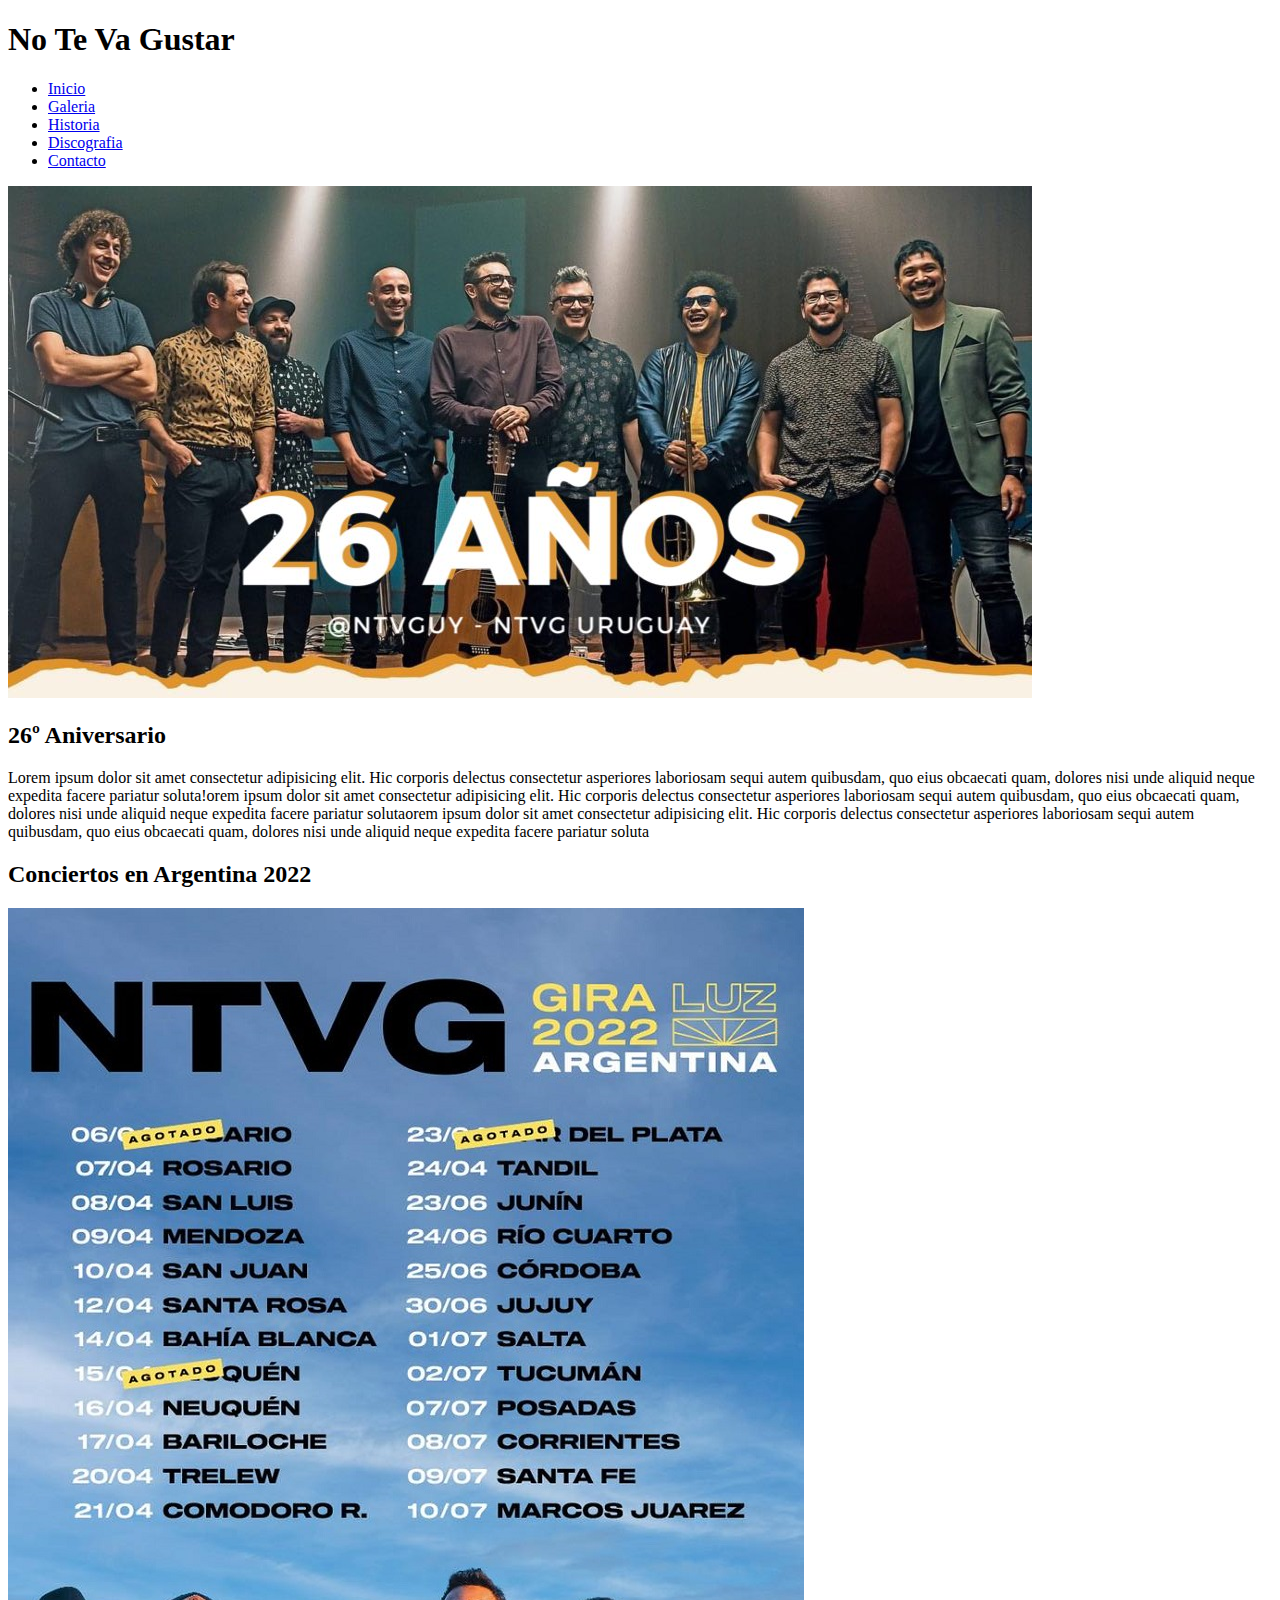
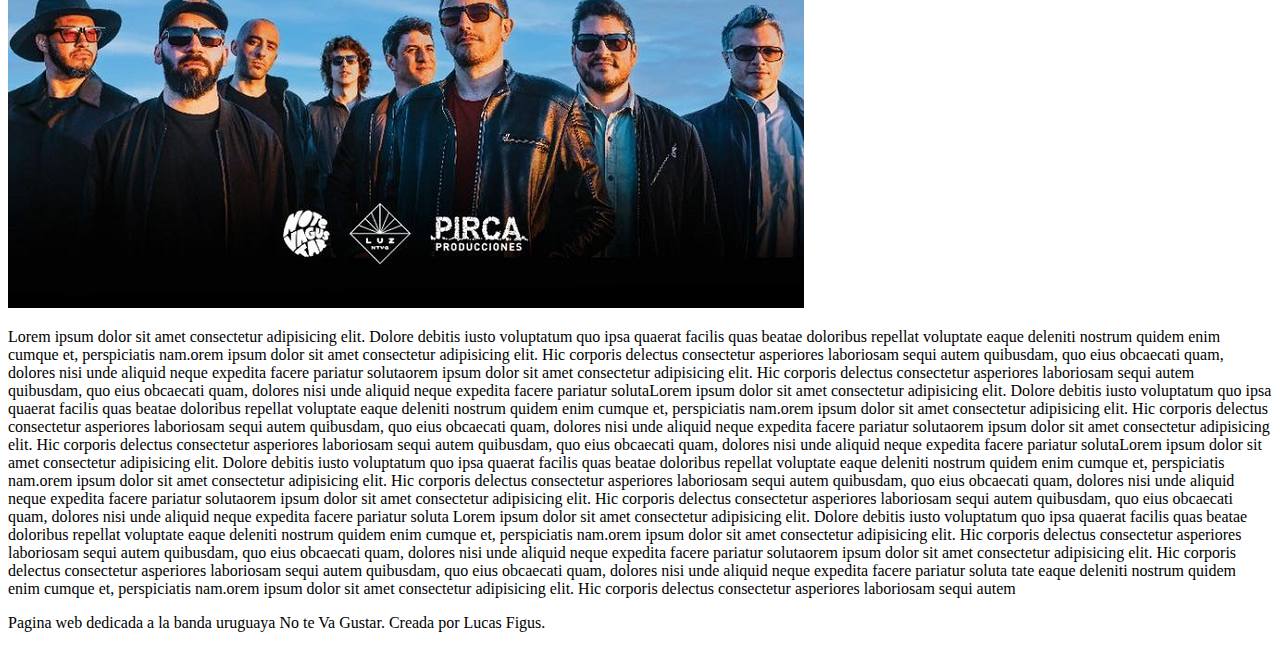
==== index.html @ 08d49ad7 "pages hasta el desafio 3" ====
<!DOCTYPE html>
<html lang="es">
<head>
    <meta charset="UTF-8">
    <meta name="viewport" content="width=device-width, initial-scale=1.0">
    <title>No Te Va Gustar</title>
    <link rel="shortcut icon" href="../assets/img/logo2.jpg">
    <link rel="preconnect" href="https://fonts.googleapis.com">
    <link rel="preconnect" href="https://fonts.gstatic.com" crossorigin>
    <link href="https://fonts.googleapis.com/css2?family=Gloria+Hallelujah&family=Nunito+Sans:wght@600&display=swap" rel="stylesheet">
    <link rel="stylesheet" href="./css/estilos.css">
</head>
<body>
<div>
 <!-- HEADER -->
 <header>
    <div class="titulo">    
        <h1> No Te Va Gustar</h1>
    </div>
     <nav class="nav">
         <ul>
             <li><a href="./index.html"> Inicio </a></li>
             <li><a href="./pages/galeria.html"> Galeria </a></li>
             <li><a href="./pages/historia.html"> Historia </a></li>
             <li><a href="./pages/discografia.html"> Discografia </a></li>
             <li><a href="./pages/contacto.html"> Contacto </a></li>
         </ul>
     </nav>

</header>
<!-- MAIN -->
<main>
    <section>
        <article>
        <img id="aniversario" src="./assets/img/26ntvg.jpg" alt="aniversario numero 26">
        <div>
        <h2> 26º Aniversario</h2>
        <p>Lorem ipsum dolor sit amet consectetur adipisicing elit. Hic corporis delectus consectetur asperiores laboriosam sequi autem quibusdam, quo eius obcaecati quam, dolores nisi unde aliquid neque expedita facere pariatur soluta!orem ipsum dolor sit amet consectetur adipisicing elit. Hic corporis delectus consectetur asperiores laboriosam sequi autem quibusdam, quo eius obcaecati quam, dolores nisi unde aliquid neque expedita facere pariatur solutaorem ipsum dolor sit amet consectetur adipisicing elit. Hic corporis delectus consectetur asperiores laboriosam sequi autem quibusdam, quo eius obcaecati quam, dolores nisi unde aliquid neque expedita facere pariatur soluta  </p>
        </div>
    </article>

    <article class="GiraArg">
        <div>
        <h2> Conciertos en Argentina 2022 </h2>
        <img id="fechas" src="./assets/img/conciertosarg.jpg" alt="fechas de conciertos">
        </div>
        <div class="conciertos">
            <p>Lorem ipsum dolor sit amet consectetur adipisicing elit. Dolore debitis iusto voluptatum quo ipsa quaerat facilis quas beatae doloribus repellat voluptate eaque deleniti nostrum quidem enim cumque et, perspiciatis nam.orem ipsum dolor sit amet consectetur adipisicing elit. Hic corporis delectus consectetur asperiores laboriosam sequi autem quibusdam, quo eius obcaecati quam, dolores nisi unde aliquid neque expedita facere pariatur solutaorem ipsum dolor sit amet consectetur adipisicing elit. Hic corporis delectus consectetur asperiores laboriosam sequi autem quibusdam, quo eius obcaecati quam, dolores nisi unde aliquid neque expedita facere pariatur solutaLorem ipsum dolor sit amet consectetur adipisicing elit. Dolore debitis iusto voluptatum quo ipsa quaerat facilis quas beatae doloribus repellat voluptate eaque deleniti nostrum quidem enim cumque et, perspiciatis nam.orem ipsum dolor sit amet consectetur adipisicing elit. Hic corporis delectus consectetur asperiores laboriosam sequi autem quibusdam, quo eius obcaecati quam, dolores nisi unde aliquid neque expedita facere pariatur solutaorem ipsum dolor sit amet consectetur adipisicing elit. Hic corporis delectus consectetur asperiores laboriosam sequi autem quibusdam, quo eius obcaecati quam, dolores nisi unde aliquid neque expedita facere pariatur solutaLorem ipsum dolor sit amet consectetur adipisicing elit. Dolore debitis iusto voluptatum quo ipsa quaerat facilis quas beatae doloribus repellat voluptate eaque deleniti nostrum quidem enim cumque et, perspiciatis nam.orem ipsum dolor sit amet consectetur adipisicing elit. Hic corporis delectus consectetur asperiores laboriosam sequi autem quibusdam, quo eius obcaecati quam, dolores nisi unde aliquid neque expedita facere pariatur solutaorem ipsum dolor sit amet consectetur adipisicing elit. Hic corporis delectus consectetur asperiores laboriosam sequi autem quibusdam, quo eius obcaecati quam, dolores nisi unde aliquid neque expedita facere pariatur soluta Lorem ipsum dolor sit amet consectetur adipisicing elit. Dolore debitis iusto voluptatum quo ipsa quaerat facilis quas beatae doloribus repellat voluptate eaque deleniti nostrum quidem enim cumque et, perspiciatis nam.orem ipsum dolor sit amet consectetur adipisicing elit. Hic corporis delectus consectetur asperiores laboriosam sequi autem quibusdam, quo eius obcaecati quam, dolores nisi unde aliquid neque expedita facere pariatur solutaorem ipsum dolor sit amet consectetur adipisicing elit. Hic corporis delectus consectetur asperiores laboriosam sequi autem quibusdam, quo eius obcaecati quam, dolores nisi unde aliquid neque expedita facere pariatur soluta tate eaque deleniti nostrum quidem enim cumque et, perspiciatis nam.orem ipsum dolor sit amet consectetur adipisicing elit. Hic corporis delectus consectetur asperiores laboriosam sequi autem </p>
        </div>

    </article>
    </section>
</main>

<!-- FOOTER -->
<div>
<footer>
    <div id="PieDePagina">
        <p class="footer"> Pagina web dedicada a la banda uruguaya No te Va Gustar. Creada por Lucas Figus.</p>
    </div>
</footer>
</div>
</div>    
</body>
</html>
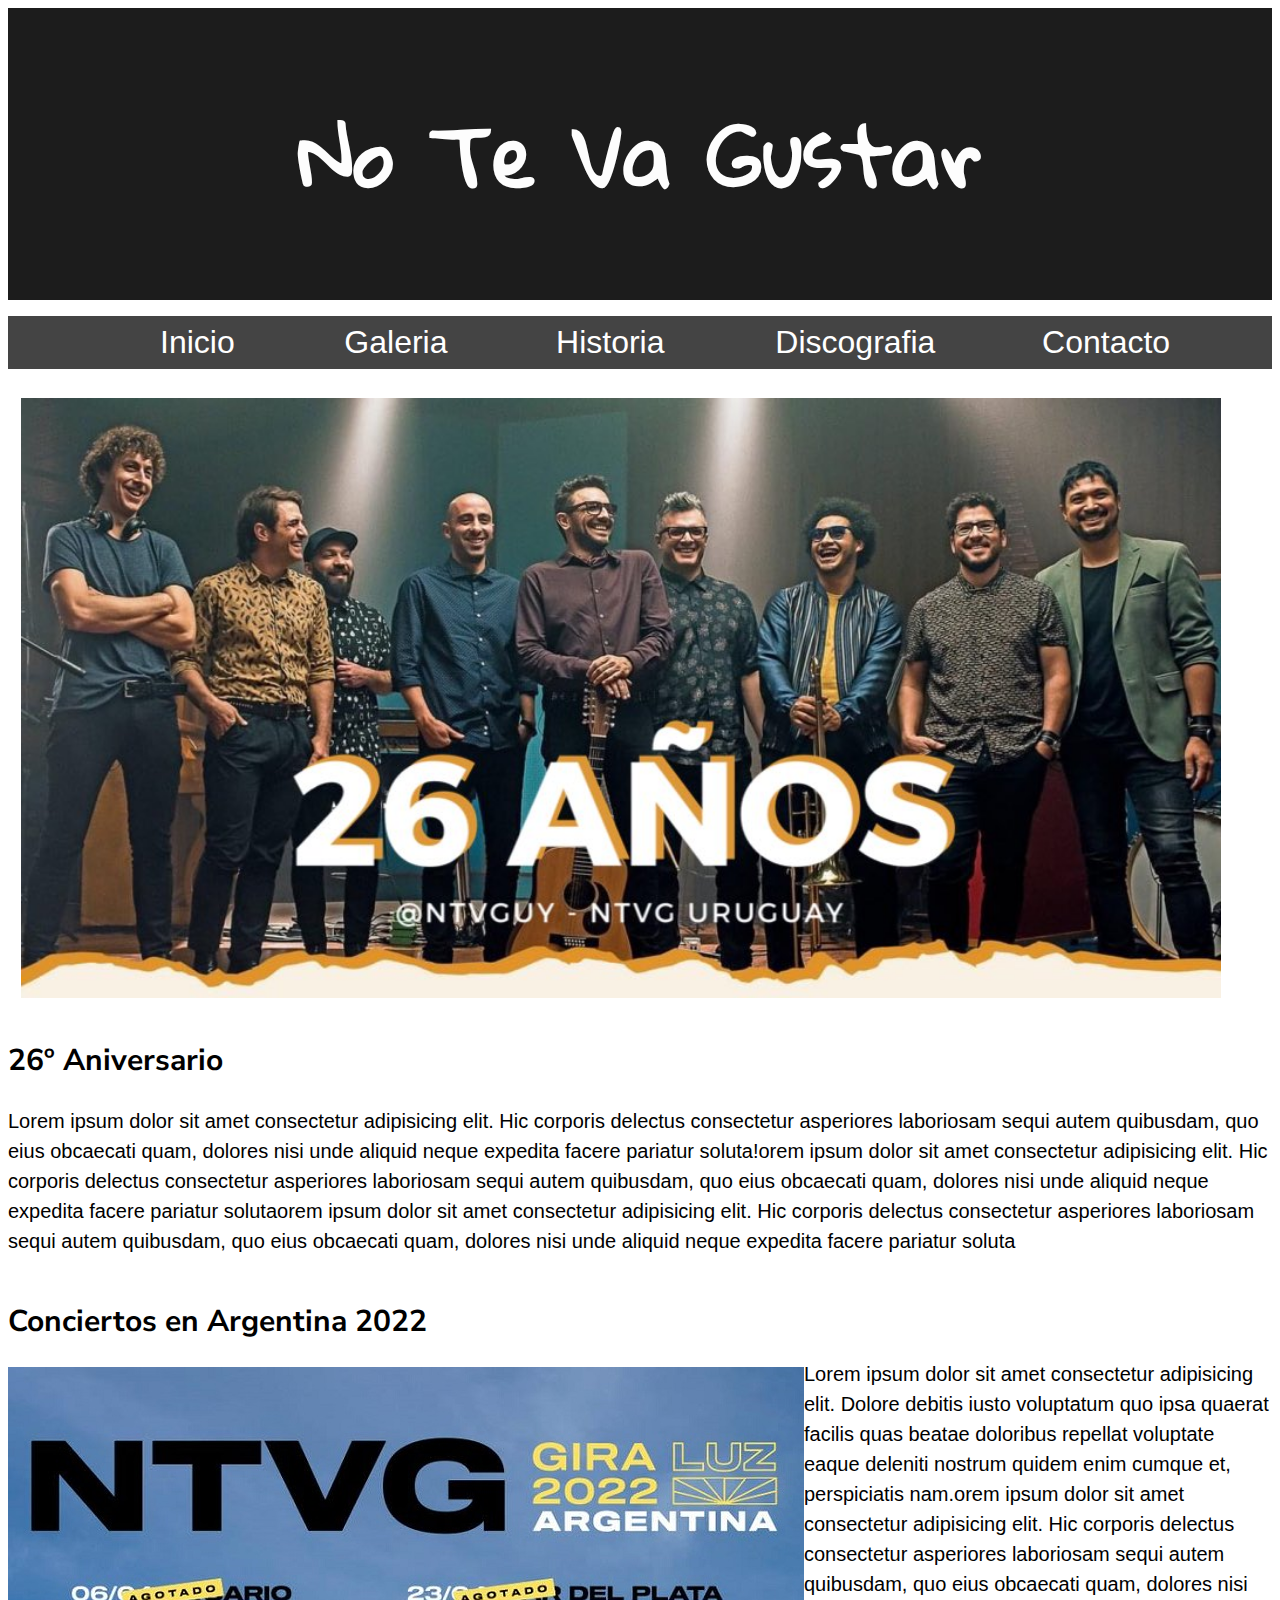
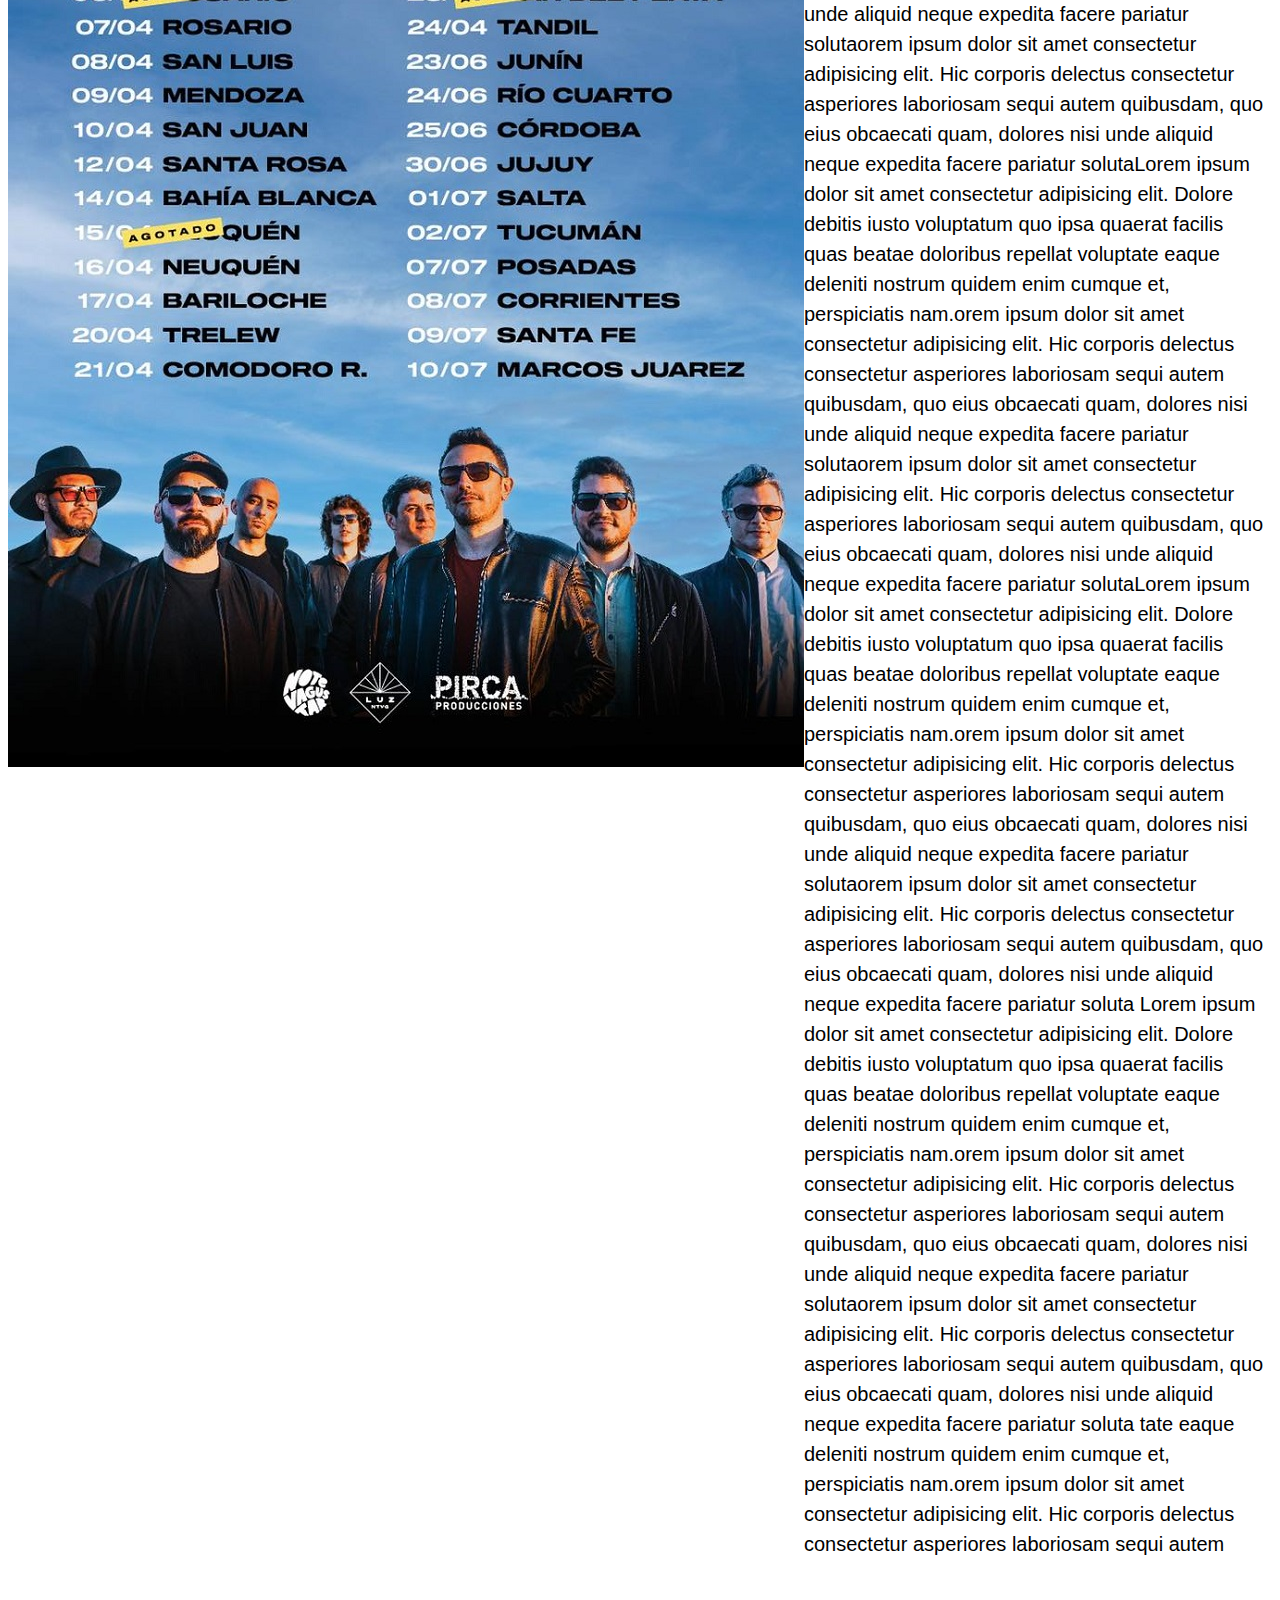
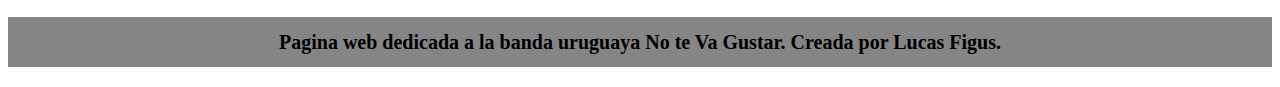
==== commit 6e6b5137: "agregada animacion al titulo" ====
--- a/index.html
+++ b/index.html
@@ -8,6 +8,7 @@
     <link rel="preconnect" href="https://fonts.googleapis.com">
     <link rel="preconnect" href="https://fonts.gstatic.com" crossorigin>
     <link href="https://fonts.googleapis.com/css2?family=Gloria+Hallelujah&family=Nunito+Sans:wght@600&display=swap" rel="stylesheet">
+    <link rel="stylesheet" href="https://cdnjs.cloudflare.com/ajax/libs/animate.css/4.1.1/animate.min.css"/>
     <link rel="stylesheet" href="./css/estilos.css">
 </head>
 <body>
@@ -15,7 +16,7 @@
  <!-- HEADER -->
  <header>
     <div class="titulo">    
-        <h1> No Te Va Gustar</h1>
+        <h1 class="animate__animated animate__repeat-2 animate__bounce"> No Te Va Gustar </h1>
     </div>
      <nav class="nav">
          <ul>
--- a/css/estilos.css
+++ b/css/estilos.css
@@ -0,0 +1,140 @@
+/* estilos para todas las pages*/
+nav ul {
+        display: flex;
+        list-style: none;
+        align-items: center;
+        justify-content: space-evenly;
+        background-color: rgb(68, 68, 68);
+    }
+nav ul li {
+    background: rgb(68, 68, 68);
+}    
+
+nav ul li a{
+        text-decoration: none;
+        color: white;
+        padding: 5%;
+        display: block;
+        font-family: Arial;
+        font-size: 200%;
+    }
+
+nav ul a:hover {
+        background-color: rgb(145, 121, 25);
+    } 
+
+
+h2,h3 {
+    font-family:Nunito Sans ;
+    font-size: 30px;
+}
+
+p {
+    line-height: 1.5;
+    font-family: Arial;
+    font-size: 20px;
+}
+.footer {
+    color: black;
+    background-color: rgb(133, 133, 133);
+    text-align: center;
+    padding: 10px;
+    font-size: 20px;
+    font-family: Georgia;
+    font-weight: 600; 
+}
+.titulo {
+    color: rgb(253, 253, 253);
+    background-color: rgba(0, 0, 0, 0.89);
+    padding: 1%;
+    text-align: center;
+    font-size: 40px;
+    font-family:Gloria Hallelujah ;
+    }
+ /* estilos para el index.html*/
+#aniversario {
+        height: 50%;
+        width: 95%;
+        padding: 1%;
+    }
+.conciertos {
+     margin-top: 5%;
+    }
+.GiraArg {
+    display: flex;
+    flex-direction: row;
+}
+
+#PieDePagina {
+    margin-top: 3%;
+}
+
+/* estilos pra galeria.html*/
+.Fotos {
+    display: grid;
+    grid-template-columns: 1fr 1fr;
+    grid-template-rows: 1fr 1fr;
+    align-items: center;
+    
+}
+
+/* estilos para historia.html*/
+#Historia {
+    text-align: center;
+    font-size: 30px;
+    font-family: Nunito Sans;
+    font-weight: 700;
+}
+.logo {
+    transition: transform 4s;
+}
+.logo:hover {
+    transform: rotate(360deg);
+}
+.FotoBio {
+        margin-left: 30%;
+        transition: transform 1s;
+}
+.FotoBio:hover {
+    transform: scale(1.1);
+}
+.Nombre {
+    display: grid;
+    grid-template-columns: 3fr 1fr;
+}
+
+@media screen and (max-width: 1199px) {
+    .FotoBio {
+        margin-left: 0%;
+    }
+    .GiraArg {
+        flex-direction: column;
+    }
+}
+
+@media screen and (max-width: 767px){
+    .ContainerIndex {
+
+        grid-template-columns: 100%;
+    }
+    .GiraArg {
+        flex-direction: column;
+    }
+    #fechas {
+        width: 95%;
+        height: 95%;
+    }
+    nav ul {
+      display: flex;
+      flex-direction: column;
+      justify-content: center;
+    }
+    .Nombre {
+      display: flex;
+      flex-direction: column;
+
+    }
+    .FotoBio {
+      display: none;
+    }
+}